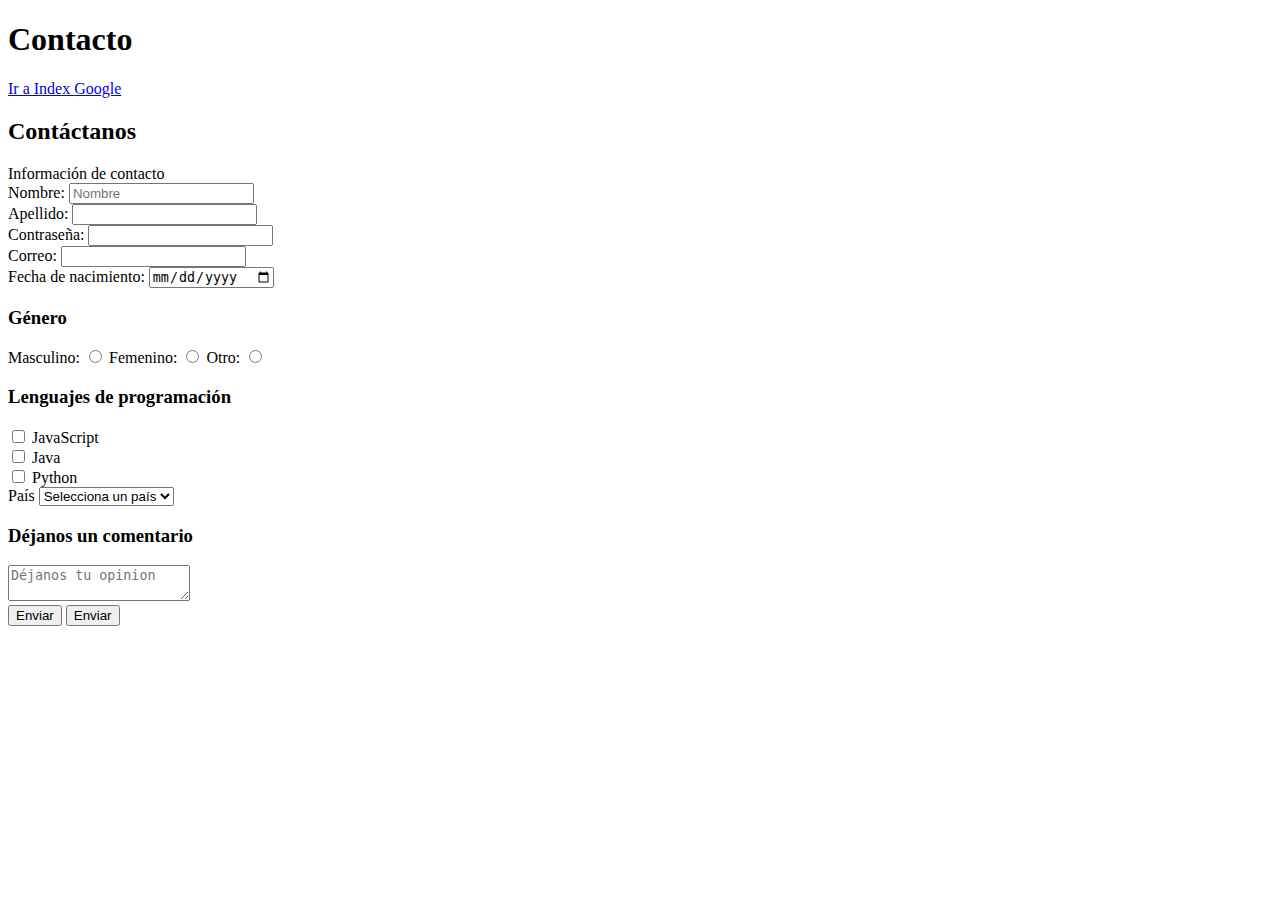
==== Semana 1/Día 3/paginas/contacto.html @ a7e9a947 "CSS" ====
<!DOCTYPE html>
<html lang="ES">
    <head>
        <title> Contacto </title>
        <meta charset="UTF-8">
    </head>
    <body>
        <h1> Contacto </h1>
        <a href="./../index.html"> Ir a Index </a>
        <a href="https://www.google.com" target="_blank"> Google </a>
        <h2> Contáctanos </h2>
        <form>
            <span> Información de contacto </span>
            <div>
                <label for="nombre"> Nombre: </label>
                <input type="text" id="nombre" class="info" placeholder="Nombre">
            </div>
            <div>
                <label for="apellido"> Apellido: </label>
                <input type="text" id="apellido" class="info">
            </div>
            <div>
                <label for="contraseña"> Contraseña: </label>
                <input type="password" id="contraseña">
            </div>
            <div>
                <label for="correo"> Correo: </label>
                <input type="email" id="correo">
            </div>
            <div>
                <label for="fecha"> Fecha de nacimiento: </label>
                <input type="date" id="fecha">
            </div>
            <h3> Género </h3>
            <div>
                <label for="masculino"> Masculino: </label>
                <input type="radio" id="masculino" name="genero">
                <label for="femenino"> Femenino: </label>
                <input type="radio" id="femenino" name="genero">
                <label for="otro"> Otro: </label>
                <input type="radio" id="otro" name="genero">
            </div>
            <h3> Lenguajes de programación </h3>
            <div>
                <input type="checkbox" id="javascript" name="lenguaje">
                <label for="javascript"> JavaScript </label>
            </div>
            <div>
                <input type="checkbox" id="java" name="lenguaje">
                <label for="java"> Java </label>
            </div>
            <div>
                <input type="checkbox" id="python" name="lenguaje">
                <label for="python"> Python </label>
            </div>
            <label for="pais"> País </label>
            <select id="pais">
                <option value="-1"> Selecciona un país </option>
                <option value="AR"> Argentina </option>
                <option value="CH"> Chile </option>
                <option value="CO"> Colombia </option>
                <option value="ME"> México </option>
                <option value="VE"> Venezuela </option>
            </select>
            <div>
                <h3> Déjanos un comentario</h3>
                <textarea placeholder="Déjanos tu opinion"></textarea>
            </div>
            <input type="submit" value="Enviar">
            <button>
                Enviar
            </button>
        </form>
    </body>
</html>

<!--
    <nav>
    <header>
    <main>
    <section>
    <footer>
    <article>
    <thead>
    <tbody>
    <tfoot>
-->
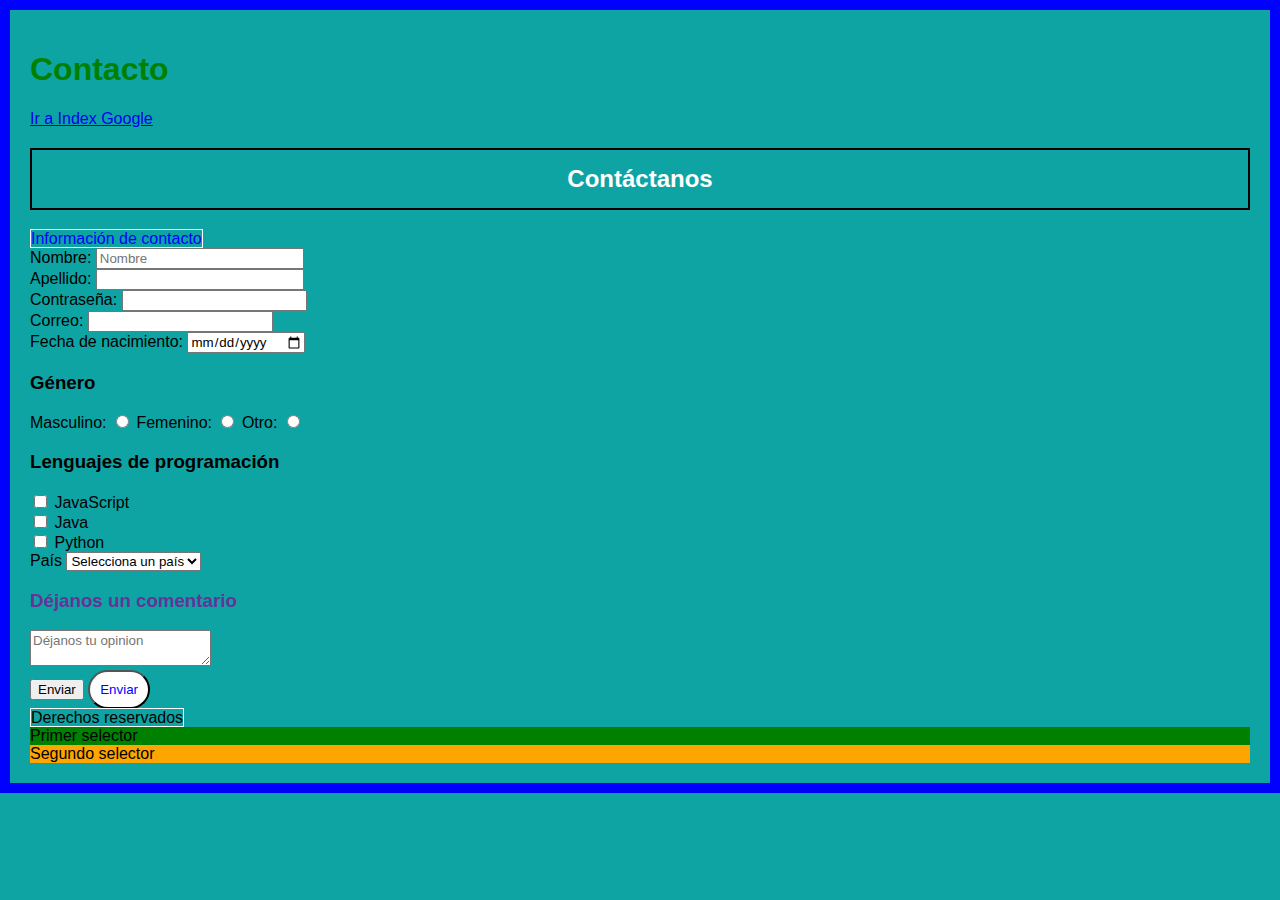
==== commit fb629fbe: "CSS selectores avanzados" ====
--- a/Semana 1/Día 3/paginas/contacto.html
+++ b/Semana 1/Día 3/paginas/contacto.html
@@ -3,6 +3,7 @@
     <head>
         <title> Contacto </title>
         <meta charset="UTF-8">
+        <link href="./../css/estilos.css" rel="stylesheet">
     </head>
     <body>
         <h1> Contacto </h1>
@@ -62,15 +63,22 @@
                 <option value="ME"> México </option>
                 <option value="VE"> Venezuela </option>
             </select>
-            <div>
-                <h3> Déjanos un comentario</h3>
+            <div class="contenedor-comentario">
+                <h3 class="comentario"> Déjanos un comentario</h3>
                 <textarea placeholder="Déjanos tu opinion"></textarea>
             </div>
             <input type="submit" value="Enviar">
-            <button>
+            <button class="especial">
                 Enviar
             </button>
         </form>
+        <span> Derechos reservados </span>
+        <div class="primero">
+            Primer selector
+        </div>
+        <div id="segundo" class="primero">
+            Segundo selector
+        </div>
     </body>
 </html>
 
--- a/Semana 1/Día 3/css/estilos.css
+++ b/Semana 1/Día 3/css/estilos.css
@@ -0,0 +1,99 @@
+* {
+    font-family: 'Segoe UI', Tahoma, Geneva, Verdana, sans-serif;
+}
+
+
+body{
+    background-color: rgb(14, 164, 164);
+    margin: 0px;
+    border: 10px solid blue;
+    padding: 20px;
+}
+
+h2{
+    color: white;
+    /*
+    border-color: black;
+    border-style: solid;
+    border-width: 2px;
+    */
+    border: 2px solid black;
+
+    text-align: center;
+    padding: 15px;
+}
+
+h1{
+    color: green;
+}
+
+p{
+    font-size: 20px;
+}
+
+.chetos{
+    width: 300px;
+}
+
+#lenguajes{
+    font-style: italic;
+}
+
+li{
+    border: 1px solid black;
+    margin-bottom: 10px;
+}
+
+.lenguaje{
+    font-weight: bold;
+}
+
+.especial, body > form > span{
+    color: blue;
+}
+
+.especial{
+    padding: 10px;
+    border-radius: 20px;
+    background-color: white;
+}
+
+/*
+body > form > span{
+    color: yellow;
+} */
+
+body span{
+    border: 1px solid white;
+}
+
+.contenedor-comentario > .comentario{
+    color: rebeccapurple;
+}
+
+input[type="text"]{
+    width: 200px;
+}
+
+button.especial:hover{
+    background-color: antiquewhite;
+    cursor: pointer;
+}
+
+h1:hover{
+    color: blue;
+}
+
+#segundo{
+    background-color: orange;
+}
+
+.primero{
+    background-color: green;
+}
+
+
+
+/* clase le gana al nombre del elemento */
+/* id le gana a la clase */
+/* # > . > elemento